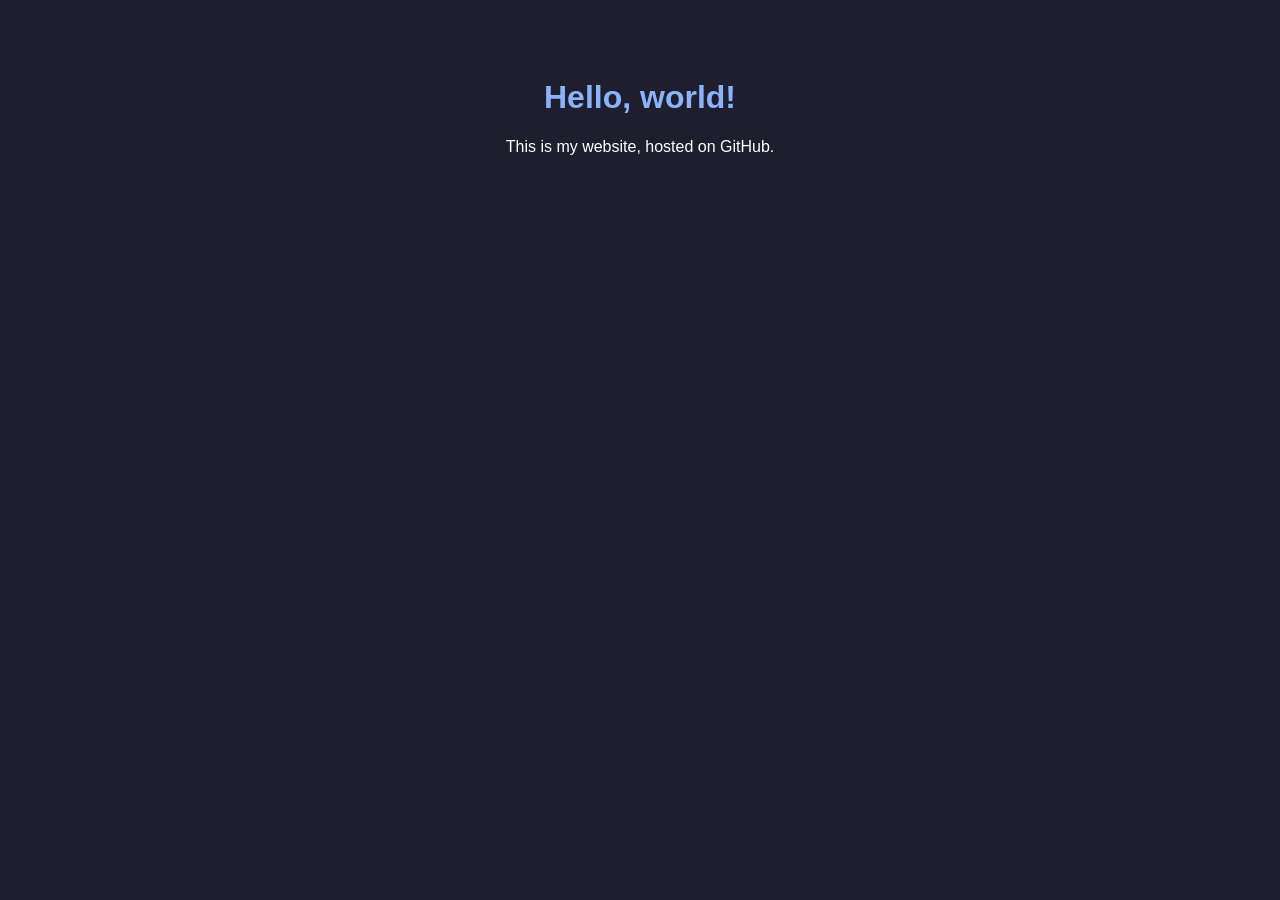
==== index.html @ 75003f1c "Create index.html" ====
<!DOCTYPE html>
<html>
<head>
  <title>My First Site</title>
  <style>
    body { font-family: sans-serif; background: #1e1e2e; color: white; text-align: center; padding: 50px; }
    h1 { color: #89b4fa; }
  </style>
</head>
<body>
  <h1>Hello, world!</h1>
  <p>This is my website, hosted on GitHub.</p>
</body>
</html>
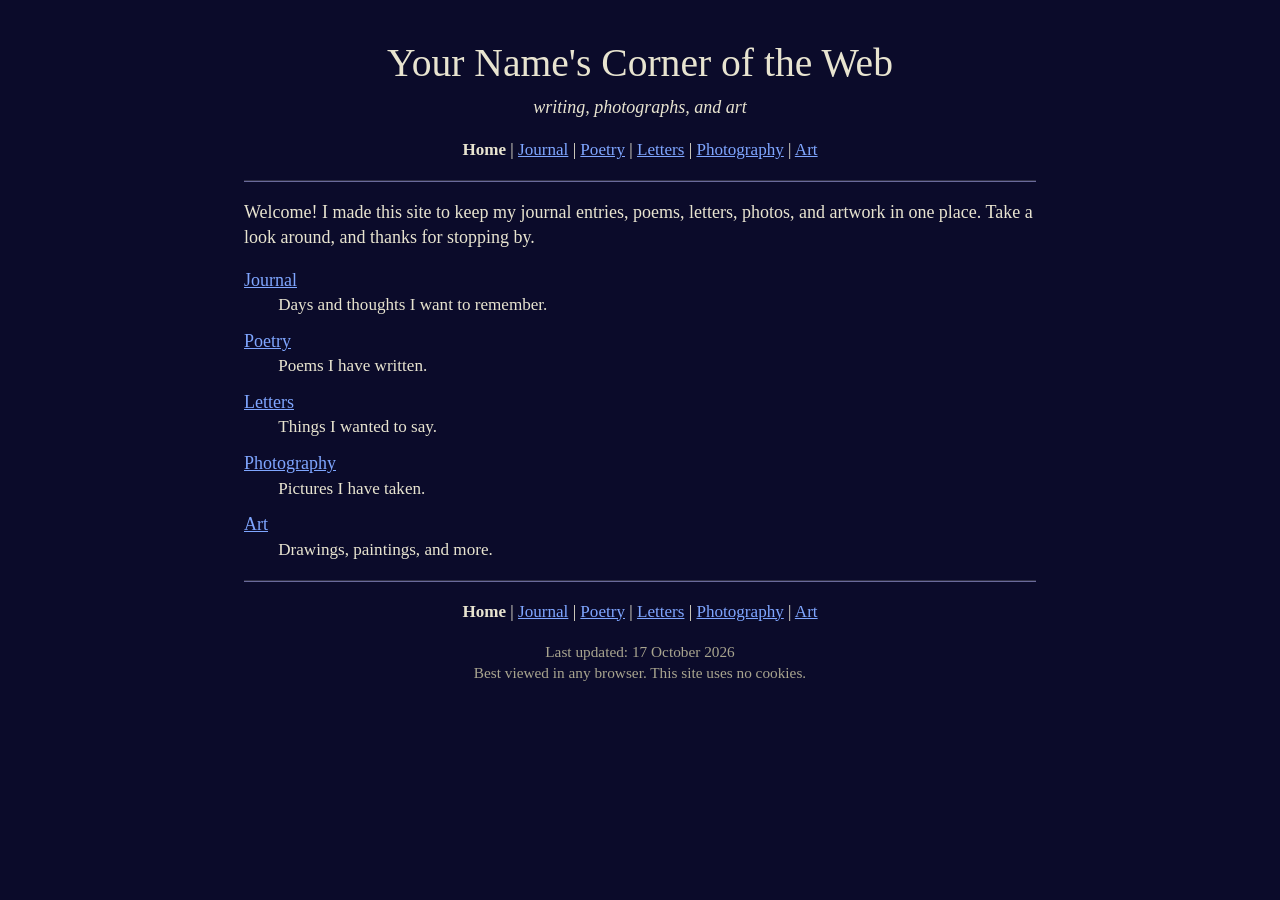
==== commit 1dc94438: "Add files via upload" ====
--- a/index.html
+++ b/index.html
@@ -1,14 +1,27 @@
 <!DOCTYPE html>
-<html>
+<html lang="en">
 <head>
-  <title>My First Site</title>
-  <style>
-    body { font-family: sans-serif; background: #1e1e2e; color: white; text-align: center; padding: 50px; }
-    h1 { color: #89b4fa; }
-  </style>
+<meta charset="UTF-8">
+<meta name="viewport" content="width=device-width, initial-scale=1">
+<title>Home | Your Name</title>
+<link rel="stylesheet" href="style.css">
 </head>
 <body>
-  <h1>Hello, world!</h1>
-  <p>This is my website, hosted on GitHub.</p>
+<h1>Your Name's Corner of the Web</h1>
+<p class="tagline">writing, photographs, and art</p>
+<p class="nav"><b>Home</b> | <a href="journal.html">Journal</a> | <a href="poetry.html">Poetry</a> | <a href="letters.html">Letters</a> | <a href="photography.html">Photography</a> | <a href="art.html">Art</a></p>
+<hr>
+<p>Welcome! I made this site to keep my journal entries, poems, letters, photos, and artwork in one place. Take a look around, and thanks for stopping by.</p>
+<!-- CHANGE THIS: write your own welcome message -->
+<dl>
+<dt><a href="journal.html">Journal</a></dt><dd>Days and thoughts I want to remember.</dd>
+<dt><a href="poetry.html">Poetry</a></dt><dd>Poems I have written.</dd>
+<dt><a href="letters.html">Letters</a></dt><dd>Things I wanted to say.</dd>
+<dt><a href="photography.html">Photography</a></dt><dd>Pictures I have taken.</dd>
+<dt><a href="art.html">Art</a></dt><dd>Drawings, paintings, and more.</dd>
+</dl>
+<hr>
+<p class="nav"><b>Home</b> | <a href="journal.html">Journal</a> | <a href="poetry.html">Poetry</a> | <a href="letters.html">Letters</a> | <a href="photography.html">Photography</a> | <a href="art.html">Art</a></p>
+<p class="small">Last updated: 17 October 2026<br>Best viewed in any browser. This site uses no cookies.</p>
 </body>
 </html>
--- a/style.css
+++ b/style.css
@@ -0,0 +1,38 @@
+/* Early-web style. Change these colors to restyle every page. */
+body {
+  background: #0b0b2a;       /* page background */
+  color: #e8e4d0;            /* text */
+  font-family: "Times New Roman", Times, serif;
+  font-size: 18px;
+  line-height: 1.4;
+  margin: 0 auto;
+  max-width: 44em;
+  padding: 16px 20px 40px;
+}
+a:link { color: #7fa6ff; }
+a:visited { color: #c9a0ff; }
+a:hover { color: #ffff66; }
+a:focus-visible { outline: 2px solid #ffff66; }
+
+h1 { text-align: center; font-size: 2.2em; font-weight: normal; margin: 20px 0 4px; }
+h2 { font-size: 1.4em; margin: 24px 0 2px; color: #ffe27a; }
+.tagline { text-align: center; font-style: italic; margin: 0 0 14px; }
+hr { border: 0; border-top: 2px groove #6a6a9a; margin: 18px 0; }
+
+/* The row of links at the top and bottom */
+.nav { text-align: center; font-size: .95em; }
+
+.date { font-size: .85em; color: #a9a58f; margin: 0 0 8px; }
+.poem p { white-space: pre-line; margin: 8px 0 8px 2em; }
+.small { font-size: .85em; text-align: center; color: #a9a58f; }
+
+/* Photo and art thumbnails with old-school beveled frames */
+.gallery { text-align: center; }
+.gallery figure { display: inline-block; margin: 10px; vertical-align: top; width: 200px; }
+.gallery img, .box { width: 200px; height: 150px; object-fit: cover; border: 3px ridge #8a8ab0; display: block; }
+.box { background: #17174a; line-height: 150px; font-size: .9em; }
+.gallery figcaption { font-size: .85em; margin-top: 4px; }
+
+/* Home page list */
+dl dt { margin-top: 12px; }
+dl dd { margin: 0 0 0 2em; font-size: .95em; }
